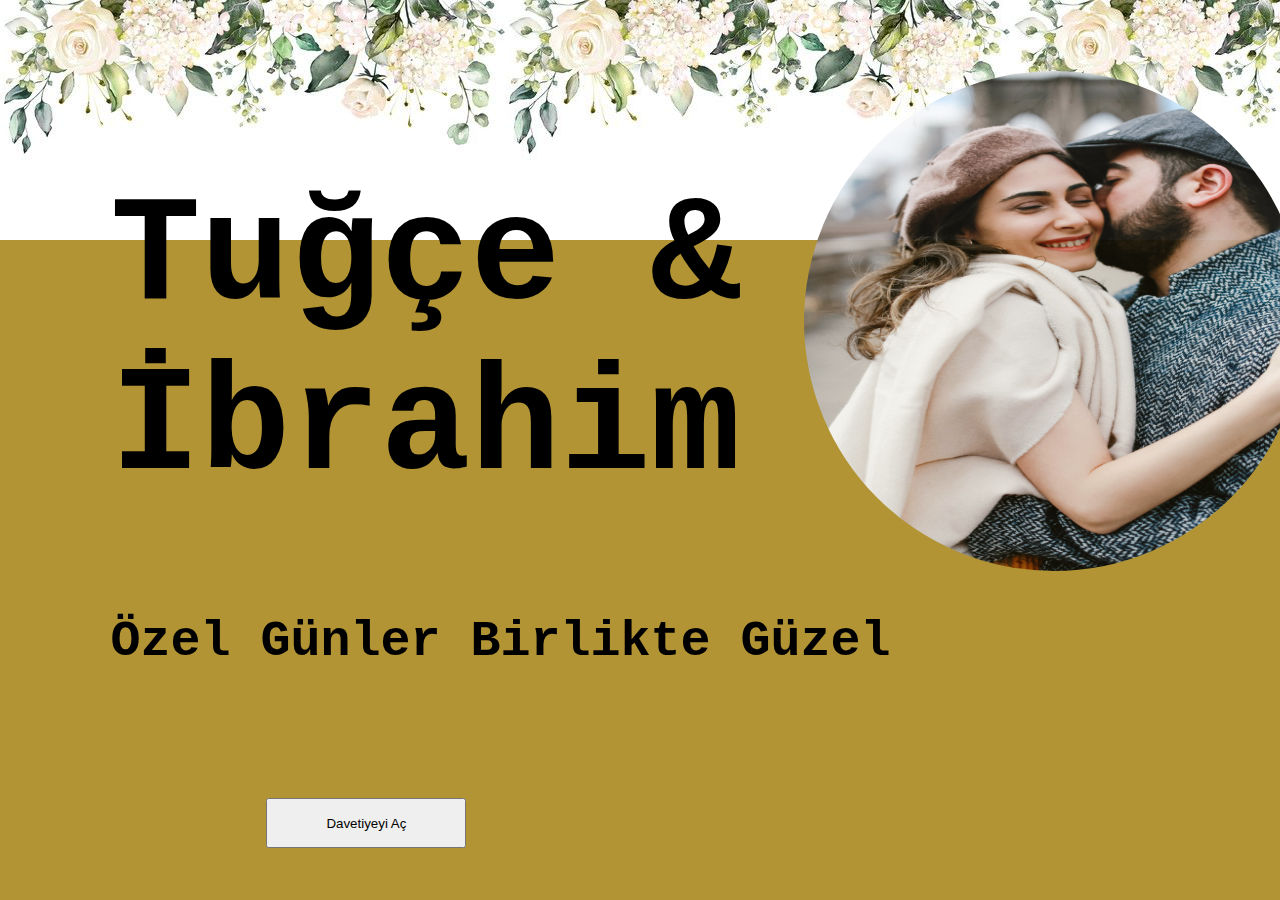
==== index.html @ 8c5d6702 "Add files via upload" ====
<!DOCTYPE html>
<html lang="en">

<head>
    <meta charset="UTF-8">
    <meta name="viewport" content="width=device-width, initial-scale=1.0">
    <link rel="stylesheet" type="text/css" href="style.css" />
    <link href="https://cdn.jsdelivr.net/npm/bootstrap@5.3.2/dist/css/bootstrap.min.css" rel="stylesheet"
        integrity="sha384-T3c6CoIi6uLrA9TneNEoa7RxnatzjcDSCmG1MXxSR1GAsXEV/Dwwykc2MPK8M2HN" crossorigin="anonymous">
    <title>Tuğçe&İbrahim</title>
</head>

<body>
    <div class="header">
        <h1 id="headerh1">Tuğçe & <br> İbrahim</h1>
        <h3 id="headerh3">Özel Günler Birlikte Güzel</h3>
        <a href="davetiye.html"><button type="button" class="btn btn-outline-success" id="homapagebutton">Davetiyeyi Aç</button></a>
    </div>

    <div class="homapageimage">
        <img src="d.jpg" class="img-fluid" id="homeimg" alt="...">
    </div>

</body>

</html>
---- style.css ----
body {
    background-image: url(wed.jpg);
    background-repeat: no-repeat;
    background-color: #B29434;
    background-repeat: repeat-x;
}

#homeimg {
    height: 500px;
    width: 500px;
    border-radius: 50%;
    opacity: 95%;
}

.homapageimage {
    margin-left: 63%;
    margin-right: 3%;
    padding-top: 5%;
}

.header {
    margin-top: 5%;
    margin-left: 8%;
    position: absolute;
}

#homapagebutton {
    margin-top: 10%;
    margin-left: 20%;
    height: 50px;
    width: 200px;
}

#headerh1 {
    font-size: 150px;
    font-family: Courier, monospace;
}

#headerh3 {
    font-size: 50px;
    margin-top: 10%;
    font-family: Courier, monospace;
}

#weddingimage {
    height: 400px;
    width: 400px;
    margin-top: 10%;
}

.date {
    margin-top: 20%;
}

#dateh2 {
    font-size: 70px;
    font-family: Courier, monospace;
}

#dateh3 {
    font-size: 40px;
    margin-top: 5%;
    font-family: Courier, monospace;
}

.location {
    margin-top: 20%;
}

#locationimage {
    height: 400px;
    width: 400px;
    margin-top: 10%;
}

#locationh2 {
    font-size: 70px;
    font-family: Courier, monospace;
}

#locationh3 {
    font-size: 40px;
    margin-top: 5%;
    font-family: Courier, monospace;
}

#locationbutton {
    margin-top: 20%;
    margin-left: 35%;
    height: 50px;
    width: 200px;
}

#memoryh1 {
    font-size: 70px;
    text-align: center;
    margin-top: 5%;
    margin-bottom: 3%;
    font-family: Courier, monospace;
}

#memoryimg1 {
    height: 500px;
    width: 500px;
    border-radius: 50%;
    opacity: 95%;
}

#memoryimg2 {
    height: 500px;
    width: 500px;
    border-radius: 50%;
    opacity: 95%;
}

#memoryimg3 {
    height: 500px;
    width: 500px;
    border-radius: 50%;
    opacity: 95%;
}

.memorydate {
    text-align: center;
    font-size: 30px;
    margin-top: 3%;
    font-family: Courier, monospace;
}

.carh2 {
    font-size: 70px;
    margin-top: 10%;
    font-family: Courier, monospace;
}

.carh3 {
    font-size: 40px;
    margin-top: 5%;
    font-family: Courier, monospace;
}

#carimage {
    height: 400px;
    width: 400px;
    margin-top: 10%;
}

#endh2 {
    font-size: 50px;
    font-family: Courier, monospace;
    margin-top: 5%;
    text-align: center;
}

#endh3 {
    font-size: 40px;
    font-family: Courier, monospace;
    margin-top: 3%;
    text-align: center;
}

hr {
    width: 90% !important;
    margin-left: 5% !important;
}

@media (max-width:800px) {
    .header {
        margin-top: 50%;
        margin-left: 3%;
    }

    #headerh1 {
        font-size: 60px;
    }

    #headerh3 {
        font-size: 30px;
        margin-top: 20%;
        text-align: center;
    }

    #homeimg {
        width: 150px;
        height: 150px;
        margin-top: 130%;
    }

    #homapagebutton {
        margin-top: 20%;
        margin-left: 25%;
    }

    #weddingimage {
        width: 150px;
        height: 150px;
        margin-top: 85%;
        margin-left: 10%;
    }

    #dateh2 {
        font-size: 35px;
        margin-top: 80%;
        text-align: center;
    }

    #dateh3 {
        font-size: 20px;
        margin-left: 5%;
        text-align: center;
    }

    #timerh1 {
        margin-top: 5%;
        text-align: center;
    }

    #locationimage {
        width: 140px;
        height: 140px;
        margin-top: 20%;
    }

    #locationh2 {
        font-size: 30px;
        margin-top: 0%;
        text-align: center;
    }

    #locationh3 {
        font-size: 20px;
        text-align: center;
    }

    #locationbutton {
        margin-left: 0%;

    }

    #carimage {
        width: 150px;
        height: 150px;
        margin-top: 20%;
    }

    .carh2 {
        font-size: 20px;
        text-align: center;
        font-weight: bold;
    }

    .carh3 {
        font-size: 20px;
        text-align: center;
    }

    #memoryh1{
        font-size: 50px;
        text-align: center;
    }

    #memoryimg1{
        width: 150px;
        height: 150px;
    }

    #memoryimg2{
        width: 150px;
        height: 150px;
    }

    #memoryimg3{
        width: 150px;
        height: 150px;
    }

    .memorydate{
        font-size: 15px;
    }

    #endh2{
        font-size: 40px;
        text-align: center;
        margin-top: 5%;
    }

    #endh3{
        font-size: 30px;
        text-align: center;
    }

}
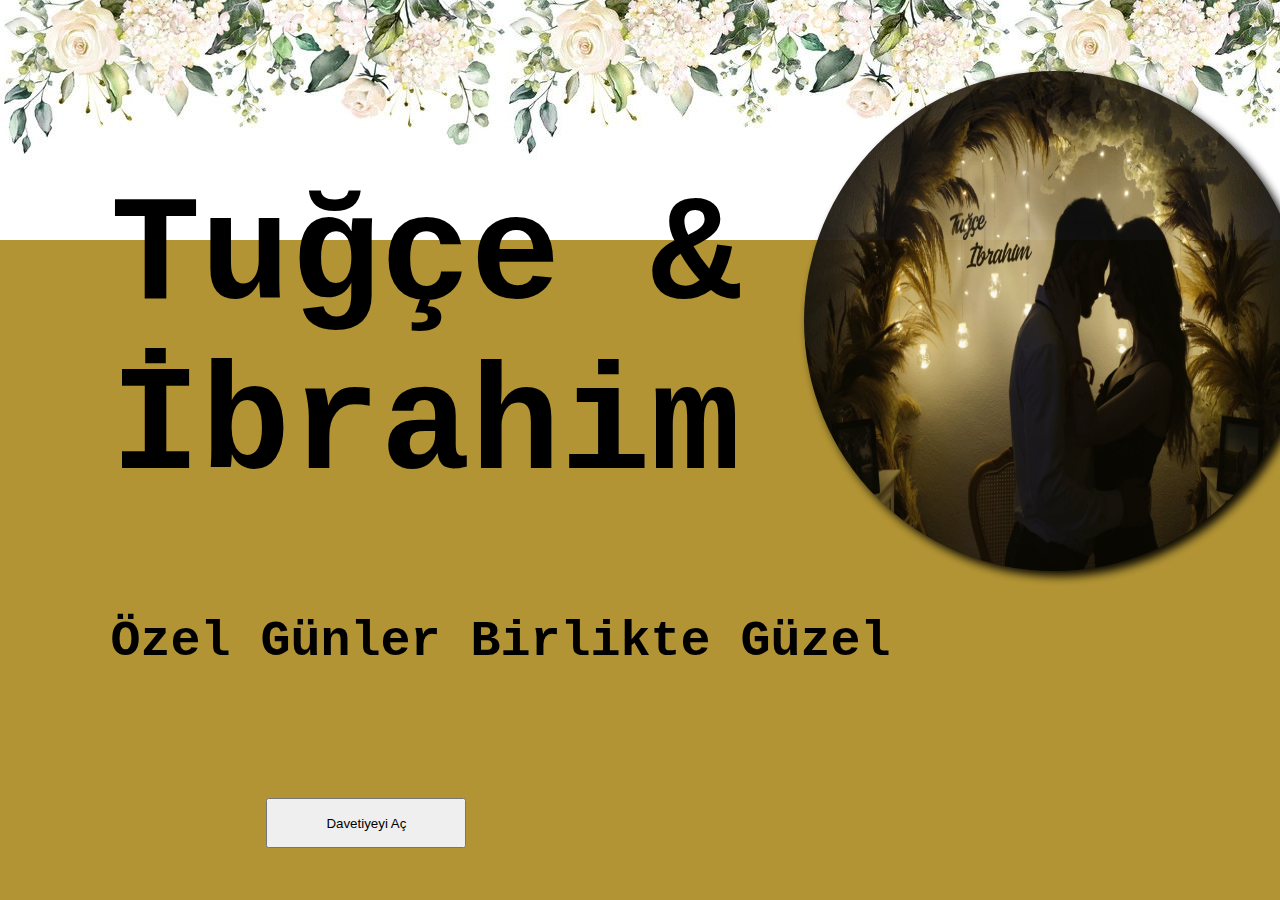
==== commit 58cc3919: "Add files via upload" ====
--- a/index.html
+++ b/index.html
@@ -18,7 +18,7 @@
     </div>
 
     <div class="homapageimage">
-        <img src="d.jpg" class="img-fluid" id="homeimg" alt="...">
+        <img src="f1.jpeg" class="img-fluid" id="homeimg" alt="...">
     </div>
 
 </body>
--- a/style.css
+++ b/style.css
@@ -10,6 +10,7 @@
     width: 500px;
     border-radius: 50%;
     opacity: 95%;
+    filter: drop-shadow(5px 5px 5px rgb(0, 0, 0)) ;
 }
 
 .homapageimage {
@@ -39,6 +40,27 @@
 #headerh3 {
     font-size: 50px;
     margin-top: 10%;
+    font-family: Courier, monospace;
+}
+
+#celebimage {
+    height: 400px;
+    width: 400px;
+    margin-top: 10%;
+}
+
+.celebdate {
+    margin-top: 20%;
+}
+
+#celebdateh2 {
+    font-size: 70px;
+    font-family: Courier, monospace;
+}
+
+#celebdateh3 {
+    font-size: 40px;
+    margin-top: 5%;
     font-family: Courier, monospace;
 }
 
@@ -120,6 +142,20 @@
     opacity: 95%;
 }
 
+#memoryimg4 {
+    height: 500px;
+    width: 500px;
+    border-radius: 50%;
+    opacity: 95%;
+}
+
+#memoryimg5 {
+    height: 500px;
+    width: 500px;
+    border-radius: 50%;
+    opacity: 95%;
+}
+
 .memorydate {
     text-align: center;
     font-size: 30px;
@@ -191,16 +227,35 @@
         margin-left: 25%;
     }
 
-    #weddingimage {
+    #celebimage {
         width: 150px;
         height: 150px;
         margin-top: 85%;
         margin-left: 10%;
     }
 
+    #celebdateh2 {
+        font-size: 35px;
+        margin-top: 80%;
+        text-align: center;
+    }
+
+    #celebdateh3 {
+        font-size: 20px;
+        margin-left: 5%;
+        text-align: center;
+    }
+
+    #weddingimage {
+        width: 150px;
+        height: 150px;
+        margin-top: 30%;
+        margin-left: 10%;
+    }
+
     #dateh2 {
         font-size: 35px;
-        margin-top: 80%;
+       
         text-align: center;
     }
 
@@ -234,7 +289,7 @@
 
     #locationbutton {
         margin-left: 0%;
-
+        float: right;
     }
 
     #carimage {
@@ -274,6 +329,16 @@
         height: 150px;
     }
 
+    #memoryimg4{
+        width: 150px;
+        height: 150px;
+    }
+
+    #memoryimg5{
+        width: 150px;
+        height: 150px;
+    }
+
     .memorydate{
         font-size: 15px;
     }
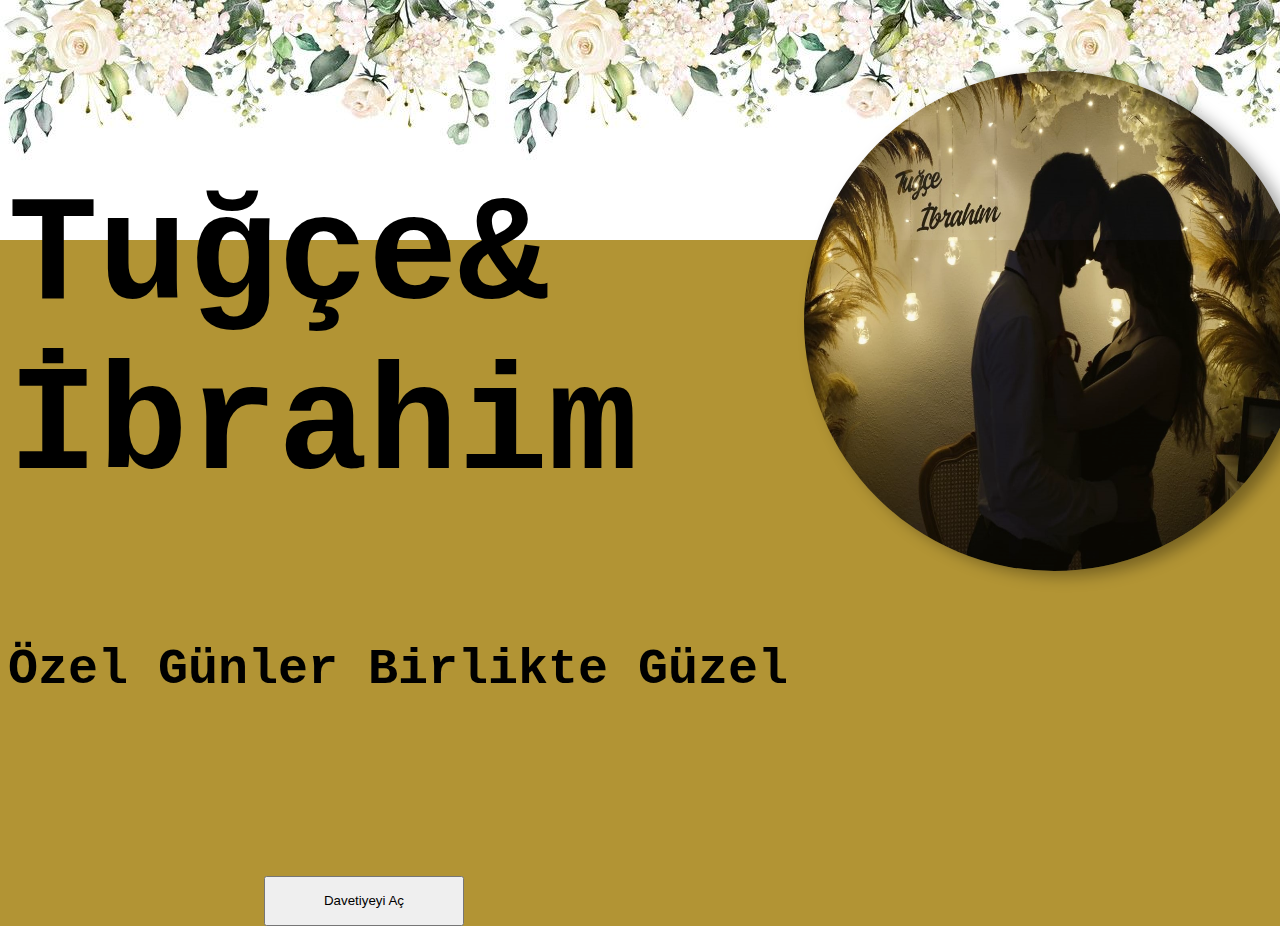
==== commit f3f5c273: "Add files via upload" ====
--- a/index.html
+++ b/index.html
@@ -12,13 +12,17 @@
 
 <body>
     <div class="header">
-        <h1 id="headerh1">Tuğçe & <br> İbrahim</h1>
+        <h1 id="headerh1">Tuğçe&<br> İbrahim</h1>
         <h3 id="headerh3">Özel Günler Birlikte Güzel</h3>
-        <a href="davetiye.html"><button type="button" class="btn btn-outline-success" id="homapagebutton">Davetiyeyi Aç</button></a>
+        <div class="homapagebuttondiv">
+            <a href="davetiye.html"><button type="button" class="btn btn-outline-success" id="homapagebutton">Davetiyeyi
+                    Aç</button></a>
+        </div>
+
     </div>
 
     <div class="homapageimage">
-        <img src="f1.jpeg" class="img-fluid" id="homeimg" alt="...">
+        <img src="f1.1.jpeg" class="img-fluid" id="homeimg" alt="...">
     </div>
 
 </body>
--- a/style.css
+++ b/style.css
@@ -10,19 +10,21 @@
     width: 500px;
     border-radius: 50%;
     opacity: 95%;
-    filter: drop-shadow(5px 5px 5px rgb(0, 0, 0)) ;
+    box-shadow: rgba(0, 0, 0, 0.35) 10px 5px 15px;
 }
 
 .homapageimage {
     margin-left: 63%;
     margin-right: 3%;
     padding-top: 5%;
+
 }
 
 .header {
     margin-top: 5%;
-    margin-left: 8%;
+    /*margin-left: 8%;*/
     position: absolute;
+    width: 100%;
 }
 
 #homapagebutton {
@@ -142,20 +144,6 @@
     opacity: 95%;
 }
 
-#memoryimg4 {
-    height: 500px;
-    width: 500px;
-    border-radius: 50%;
-    opacity: 95%;
-}
-
-#memoryimg5 {
-    height: 500px;
-    width: 500px;
-    border-radius: 50%;
-    opacity: 95%;
-}
-
 .memorydate {
     text-align: center;
     font-size: 30px;
@@ -203,28 +191,43 @@
 @media (max-width:800px) {
     .header {
         margin-top: 50%;
-        margin-left: 3%;
+        /*margin-left: 3%;*/
     }
 
     #headerh1 {
+        margin-top: 20%;
         font-size: 60px;
+        text-align: center;
     }
 
     #headerh3 {
         font-size: 30px;
+        margin-top: 5%;
+        text-align: center;
+    }
+
+    #homeimg {
+        width: 190px;
+        height: 190px;
         margin-top: 20%;
-        text-align: center;
-    }
-
-    #homeimg {
-        width: 150px;
-        height: 150px;
-        margin-top: 130%;
+        display: block;
+        margin-left: auto;
+        margin-right: auto;
+    }
+
+    .homapageimage {
+        margin: auto;
+    }
+
+    .homapagebuttondiv {
+        margin: auto;
+        width: 50%;
     }
 
     #homapagebutton {
-        margin-top: 20%;
-        margin-left: 25%;
+        margin-top: 5%;
+        margin-left: 0%;
+        margin-right: auto;
     }
 
     #celebimage {
@@ -255,7 +258,7 @@
 
     #dateh2 {
         font-size: 35px;
-       
+
         text-align: center;
     }
 
@@ -309,47 +312,40 @@
         text-align: center;
     }
 
-    #memoryh1{
+    #memoryh1 {
         font-size: 50px;
         text-align: center;
     }
 
-    #memoryimg1{
-        width: 150px;
-        height: 150px;
-    }
-
-    #memoryimg2{
-        width: 150px;
-        height: 150px;
-    }
-
-    #memoryimg3{
-        width: 150px;
-        height: 150px;
-    }
-
-    #memoryimg4{
-        width: 150px;
-        height: 150px;
-    }
-
-    #memoryimg5{
-        width: 150px;
-        height: 150px;
-    }
-
-    .memorydate{
+    #memoryimg1 {
+        width: 150px;
+        height: 120px;
+        margin-bottom: 5%;
+    }
+
+    #memoryimg2 {
+        width: 150px;
+        height: 120px;
+        margin-bottom: 5%;
+    }
+
+    #memoryimg3 {
+        width: 150px;
+        height: 120px;
+        margin-bottom: 5%;
+    }
+
+    .memorydate {
         font-size: 15px;
     }
 
-    #endh2{
+    #endh2 {
         font-size: 40px;
         text-align: center;
         margin-top: 5%;
     }
 
-    #endh3{
+    #endh3 {
         font-size: 30px;
         text-align: center;
     }
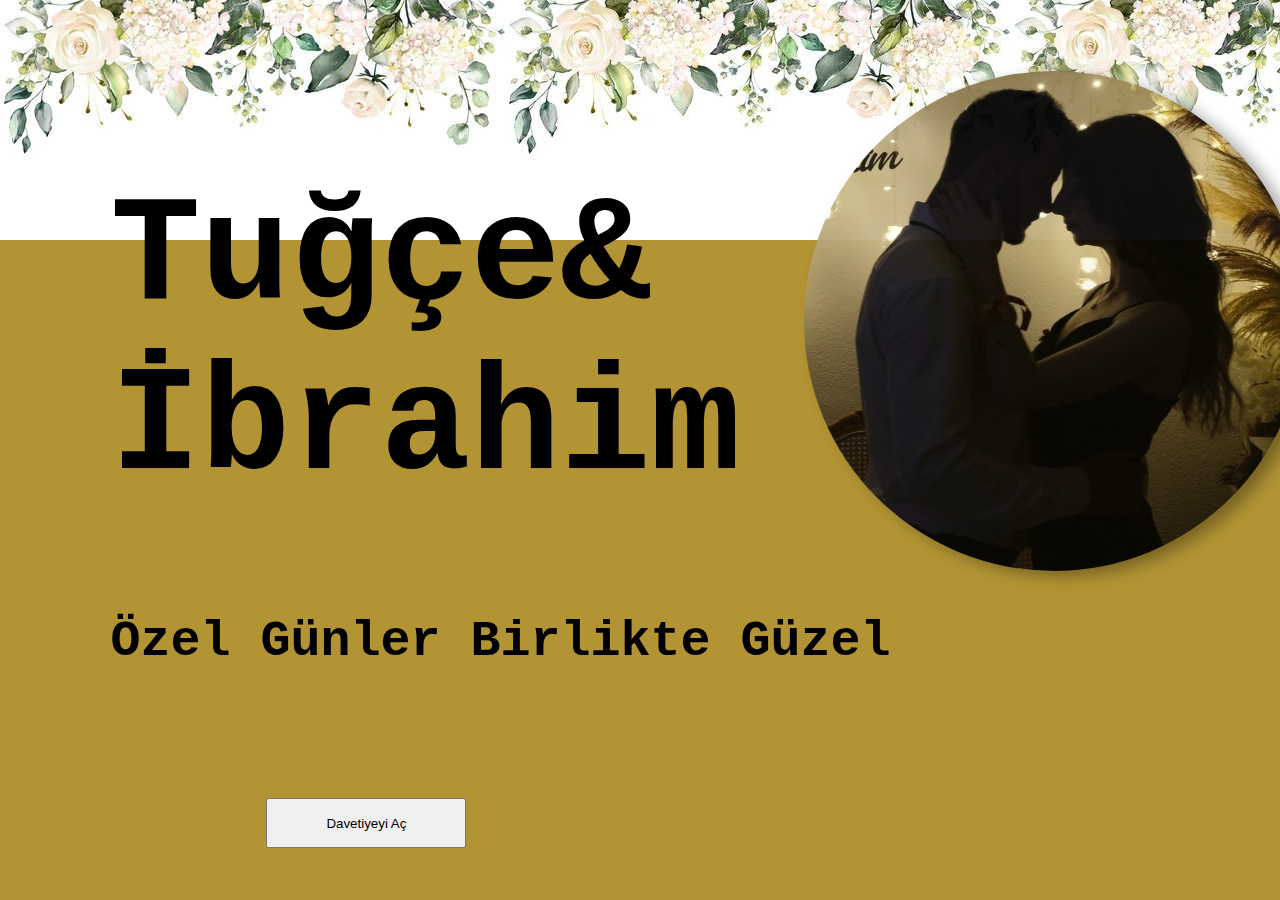
==== commit 28b2222f: "Add files via upload" ====
--- a/index.html
+++ b/index.html
@@ -22,7 +22,7 @@
     </div>
 
     <div class="homapageimage">
-        <img src="f1.1.jpeg" class="img-fluid" id="homeimg" alt="...">
+        <img src="f1.2.jpeg" class="img-fluid" id="homeimg" alt="...">
     </div>
 
 </body>
--- a/style.css
+++ b/style.css
@@ -17,14 +17,12 @@
     margin-left: 63%;
     margin-right: 3%;
     padding-top: 5%;
-
 }
 
 .header {
     margin-top: 5%;
-    /*margin-left: 8%;*/
+    margin-left: 8%;
     position: absolute;
-    width: 100%;
 }
 
 #homapagebutton {
@@ -191,7 +189,8 @@
 @media (max-width:800px) {
     .header {
         margin-top: 50%;
-        /*margin-left: 3%;*/
+        margin-left: 0%;
+        width: 100%;
     }
 
     #headerh1 {
@@ -208,7 +207,7 @@
 
     #homeimg {
         width: 190px;
-        height: 190px;
+        height: 185px;
         margin-top: 20%;
         display: block;
         margin-left: auto;
@@ -318,21 +317,30 @@
     }
 
     #memoryimg1 {
-        width: 150px;
+        width: 130px;
         height: 120px;
         margin-bottom: 5%;
+        display: block;
+        margin-left: auto;
+        margin-right: auto;
     }
 
     #memoryimg2 {
-        width: 150px;
+        width: 130px;
         height: 120px;
         margin-bottom: 5%;
+        display: block;
+        margin-left: auto;
+        margin-right: auto;
     }
 
     #memoryimg3 {
-        width: 150px;
+        width: 130px;
         height: 120px;
         margin-bottom: 5%;
+        display: block;
+        margin-left: auto;
+        margin-right: auto;
     }
 
     .memorydate {
